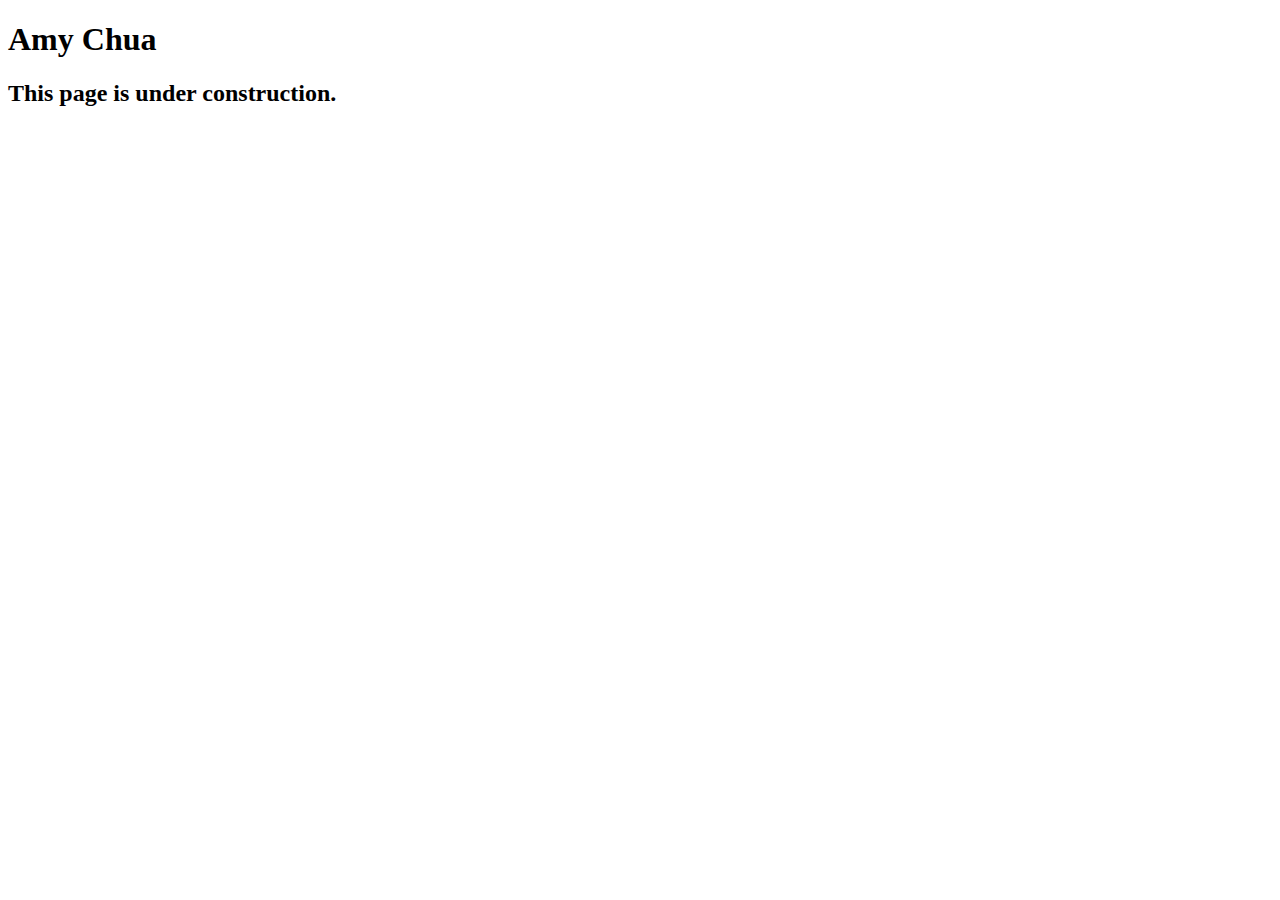
==== chua.html @ 62a7704f "Add files via upload" ====
<!DOCTYPE html>
<html lang="en">

<head>
	<meta charset="utf-8">
	<title>San Joaquin Valley Town Hall</title>
	<link rel="shortcut icon" href="images/favicon.ico">
</head>

<body>
	<main>
		<h1>Amy Chua</h1>
		<h2>This page is under construction.</h2>
	</main>
</body>

</html>
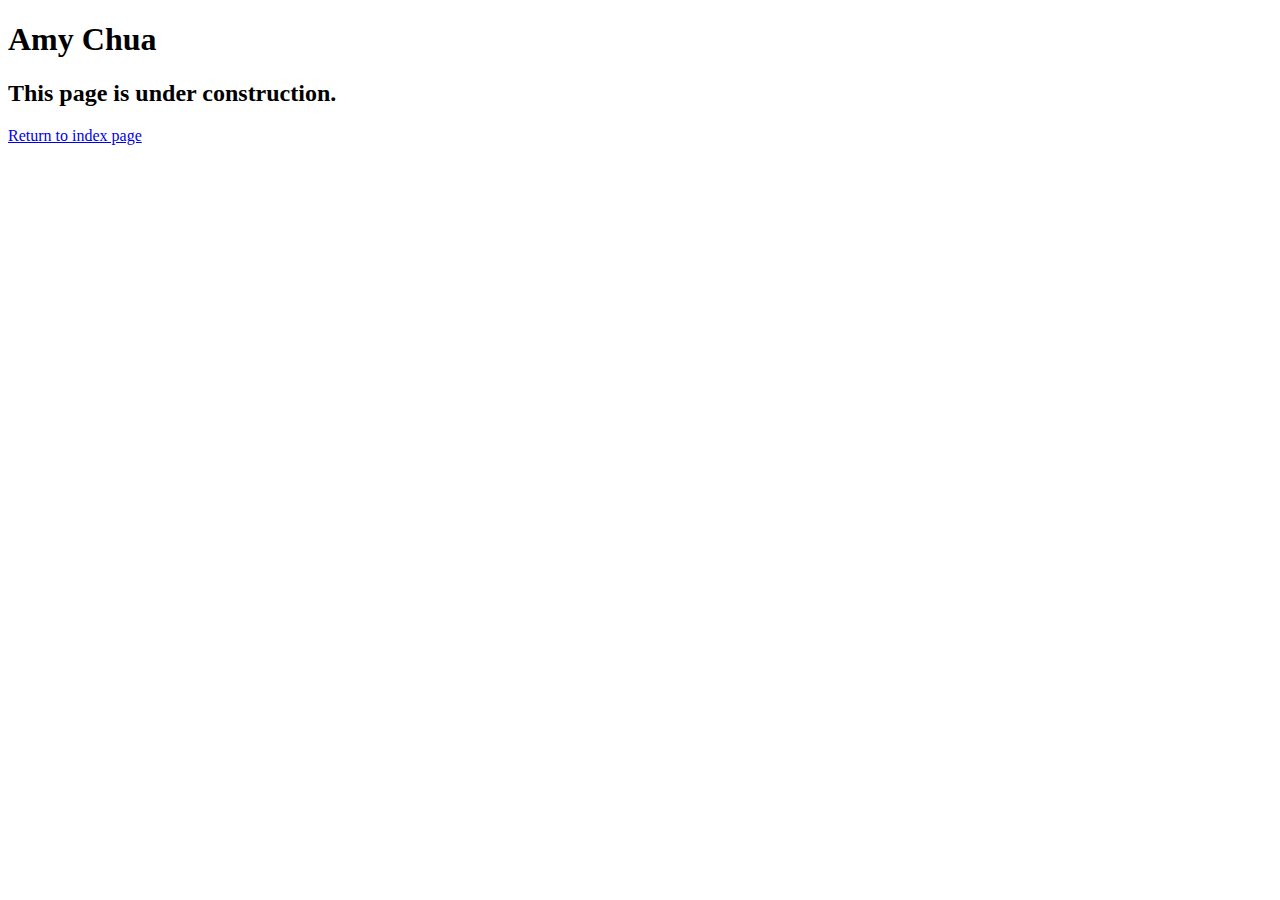
==== commit 2bed4d5f: "Update chua.html" ====
--- a/chua.html
+++ b/chua.html
@@ -4,14 +4,15 @@
 <head>
 	<meta charset="utf-8">
 	<title>San Joaquin Valley Town Hall</title>
-	<link rel="shortcut icon" href="images/favicon.ico">
+	<link rel="shortcut icon" href="favicon.ico">
 </head>
 
 <body>
 	<main>
 		<h1>Amy Chua</h1>
 		<h2>This page is under construction.</h2>
+		<p><a href="index.html"> Return to index page</a></p>
 	</main>
 </body>
 
-</html>+</html>
